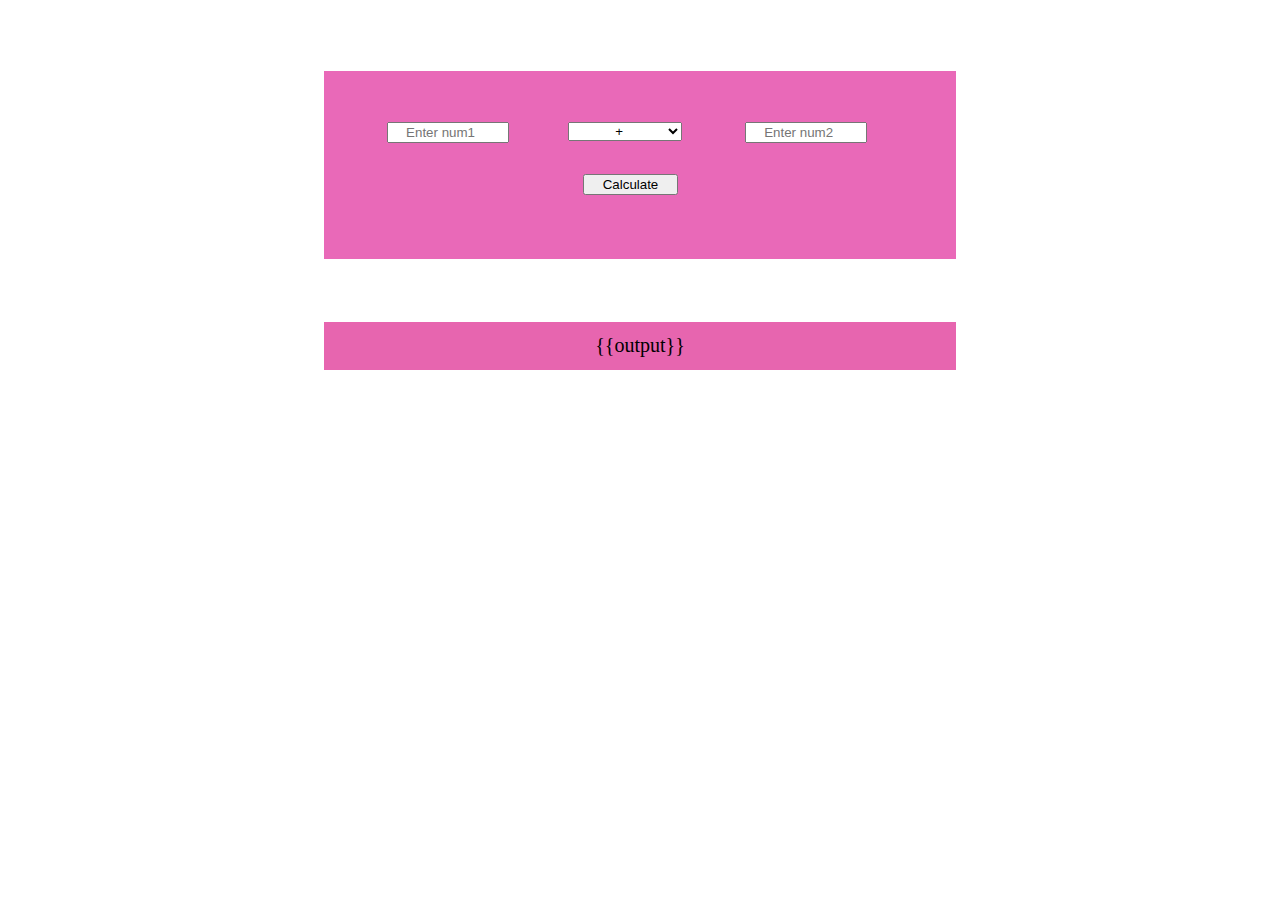
==== templates/index.html @ 113c86d3 "version 1.0" ====
<!DOCTYPE html>
<html>
    <head>
        <title>Fullstack calculator</title>
        <link rel="stylesheet" href="../static/css/style.css">
    </head>


    <body>
        <div class="first">

            <form action="" method="post">
                <input  type=number required placeholder="Enter num1" name="num1">


                <select name="opr" required>
                    <option value="add">+</option>
                    <option value="sub">-</option>
                    <option value="mul">*</option>
                    <option value="div">/</option>
                </select>   
                
                
                <input  type=number required placeholder="Enter num2" name="num2">
                <button type="submit">Calculate</button>
            </form>

        </div>
        <div class="output">
            {{output}}
        </div>
    </body>
</html>
---- static/css/style.css ----
.first{
    float: left;
    width: 50%; 
    background-color: rgb(233, 105, 184);
    color: rgb(143, 193, 237);
    margin: 5% 0% 0% 25%;
    padding: 1% 0% 5% 0%;
}
.first input{
    float: left;
    width: 18%;
    margin: 6% 0% 0% 10%;
    text-align: center;
    
}
.first select{
    float: left;
    width: 18%;
    margin: 6% 0% 0% 9.4%;
    text-align: center;

}
.first button{
    float: left;
    width: 15%;
    margin: 5% 0% 0% 41%;
    text-align: center;
}
.output{
    float: left;
    width: 50%;
    background-color: rgb(231, 101, 175);
    font-size: 20px;
    margin: 5% 0% 0% 25%;
    padding: 1% 0% 1% 0%;
    text-align: center;
}
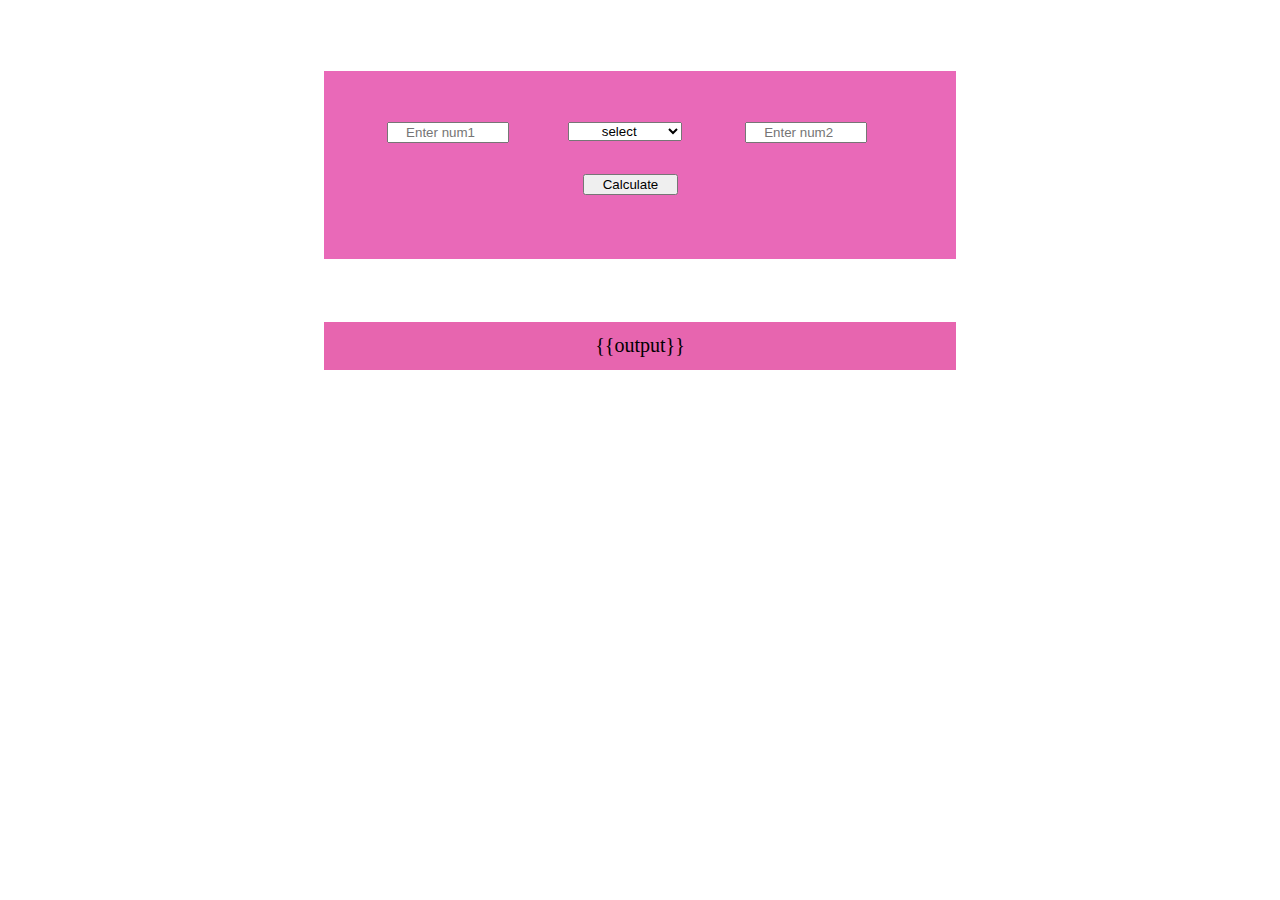
==== commit 909ba938: "version 1.1" ====
--- a/templates/index.html
+++ b/templates/index.html
@@ -14,6 +14,7 @@
 
 
                 <select name="opr" required>
+                    <option value="" disabled selected>select</option>
                     <option value="add">+</option>
                     <option value="sub">-</option>
                     <option value="mul">*</option>
--- a/static/css/style.css
+++ b/static/css/style.css
@@ -34,4 +34,34 @@
     margin: 5% 0% 0% 25%;
     padding: 1% 0% 1% 0%;
     text-align: center;
+}
+.login-div{
+    float: left;
+    width: 60%;
+    margin: 10% 0% 0% 20%;
+    background-color: rgb(81, 172, 142);
+}
+
+.login-div input{
+    float: left;
+    width: 80%;
+    margin: 2% 0% 2% 10%;
+    font-size: 30px;
+    background-color: rgb(132, 118, 224);
+}
+
+.login-div button{
+    float: left;
+    width: 40%;
+    margin: 0% 0% 2% 30%;
+    font-size: 30px;
+    background-color: rgb(217, 115, 209);
+}
+
+.login-div input:focus{
+    background-color: rgb(181, 205, 87);
+}
+
+.login-div button:hover{
+    box-shadow: 10px 10px 10px black;
 }